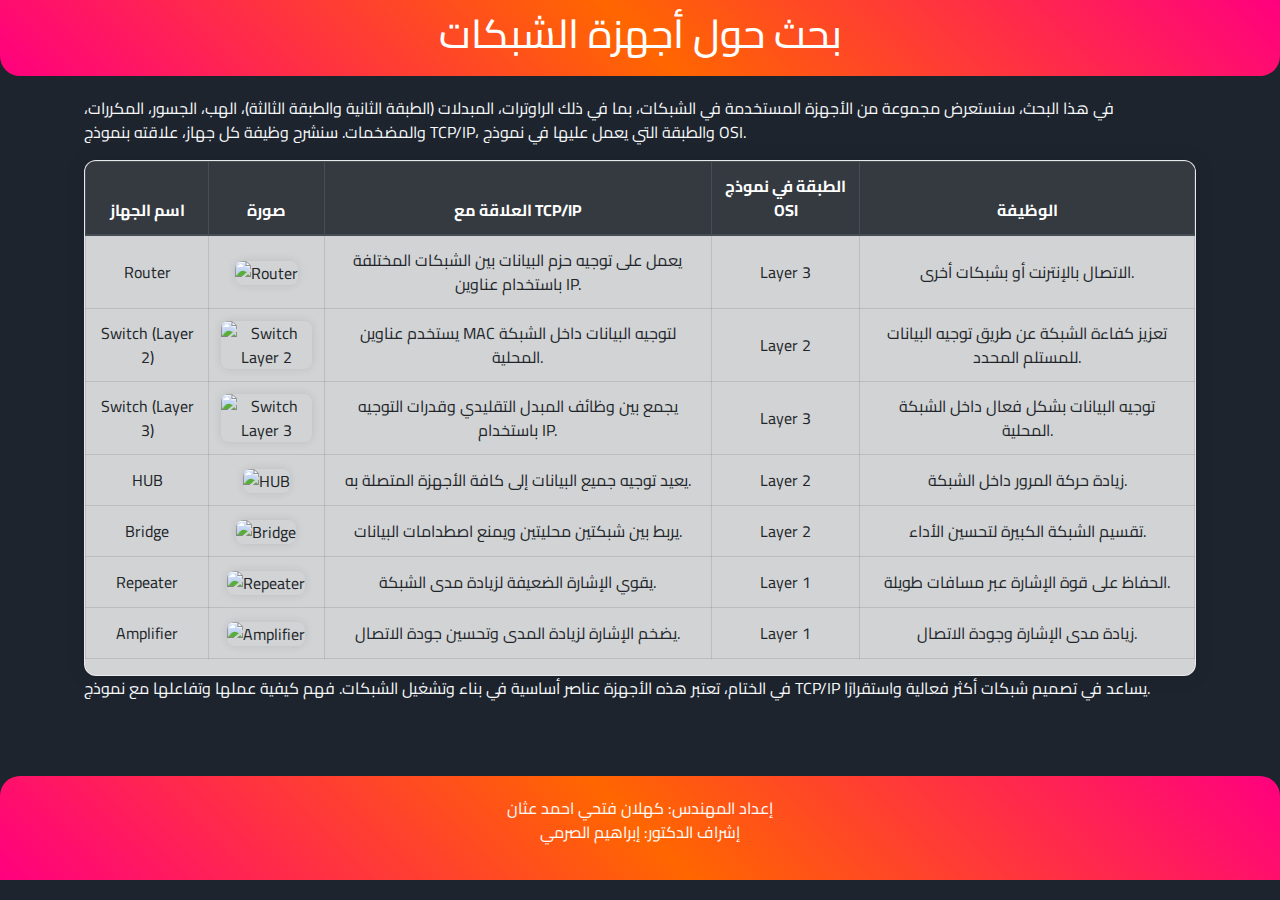
==== wifi.html @ c6b2622c "Create wifi.html" ====
<!DOCTYPE html>
<html lang="ar">
<head>
    <meta charset="UTF-8">
    <meta name="viewport" content="width=device-width, initial-scale=1.0">
    <title>بحث حول أجهزة الشبكات</title>
    <meta name="theme-color" content="#1d242e">
    <link rel="stylesheet" href="https://stackpath.bootstrapcdn.com/bootstrap/4.5.2/css/bootstrap.min.css">
    <link rel="stylesheet" href="https://cdnjs.cloudflare.com/ajax/libs/font-awesome/5.15.4/css/all.min.css">
    <link rel="stylesheet" href="https://cdnjs.cloudflare.com/ajax/libs/font-awesome/6.0.0-beta3/css/all.min.css">
    <link rel="preconnect" href="https://fonts.googleapis.com">
<link rel="preconnect" href="https://fonts.gstatic.com" crossorigin>
<link href="https://fonts.googleapis.com/css2?family=Cairo:wght@200..1000&display=swap" rel="stylesheet">
    <!-- تضمين أيقونات Font Awesome -->
<link href="https://cdnjs.cloudflare.com/ajax/libs/font-awesome/5.15.4/css/all.min.css" rel="stylesheet">
<link rel="stylesheet" href="https://cdnjs.cloudflare.com/ajax/libs/font-awesome/6.1.0/css/all.min.css">
    <style>
        body {
            font-family: "Cairo", sans-serif;
            background-color:#1d242e;
            color: #f8f9fa;
            margin: 0;
            padding: 0;
            overflow-x: hidden;
        }
        .main-title {
            font-family: 'Poppins', sans-serif;
            text-align: center;
            margin-top: 20px;
            margin-bottom: 20px;
            color: #007bff;
        }
        .container {
            max-width: 1200px;
            margin: 0 auto;
            padding: 20px;
        }
        .table-custom {
            background-color: rgba(255, 255, 255, 0.8);
            border-radius: 12px;
            box-shadow: 0px 0px 20px rgba(0, 0, 0, 0.1);
            overflow-x: auto;
            border: 1px solid rgba(255, 255, 255, 0.5);
        }
        .table th, .table td {
            text-align: center;
            vertical-align: middle;
            border: 1px solid rgba(0, 0, 0, 0.1);
        }
        .table img {
            max-width: 100px;
            height: auto;
            border-radius: 8px;
            box-shadow: 0px 0px 10px rgba(0, 0, 0, 0.1);
        }
        .footer {
            text-align: center;
            margin-top: 40px;
            padding: 20px;
            background: linear-gradient(45deg, #ff007f, #ff6600, #ff007f);
transition: all 0.3s ease;
animation: glowing 1.5s infinite;
            color: white;
            border-top-left-radius: 20px;
            border-top-right-radius: 20px;
        }
        .header {
            background: linear-gradient(45deg, #ff007f, #ff6600, #ff007f);
transition: all 0.3s ease;
animation: glowing 1.5s infinite;
            color: white;
            padding: 10px;
            text-align: center;
            border-bottom-left-radius: 20px;
            border-bottom-right-radius: 20px;
        }
        @keyframes glowing {
            0% { background-position: 0% 50%; }
            50% { background-position: 100% 50%; }
            100% { background-position: 0% 50%; }
        }
        @media (min-width: 768px) {
            body {
                overflow-x: hidden;
            }
            .container {
                max-width: 90%;
            }
        }
        @media (max-width: 767px) {
            .container {
                width: 100%;
                padding: 10px;
            }
            .table img {
                max-width: 70px;
            }
            .header {
                font-size: 1.5rem;
            }
            .footer {
                font-size: 0.9rem;
            }
        }
    </style>
</head>
<body>

    <div class="header">
        <h1>بحث حول أجهزة الشبكات</h1>
    </div>

    <div class="container">
        <p>في هذا البحث، سنستعرض مجموعة من الأجهزة المستخدمة في الشبكات، بما في ذلك الراوترات، المبدلات (الطبقة الثانية والطبقة الثالثة)، الهب، الجسور، المكررات، والمضخمات. سنشرح وظيفة كل جهاز، علاقته بنموذج TCP/IP، والطبقة التي يعمل عليها في نموذج OSI.</p>

        <div class="table-responsive table-custom">
            <table class="table table-bordered">
                <thead class="thead-dark">
                    <tr>
                        <th>اسم الجهاز</th>
                        <th>صورة</th>
                        <th>العلاقة مع TCP/IP</th>
                        <th>الطبقة في نموذج OSI</th>
                        <th>الوظيفة</th>
                    </tr>
                </thead>
                <tbody>
                    <tr>
                        <td>Router</td>
                        <td><img src="https://images-na.ssl-images-amazon.com/images/I/71xs2SshYML.jpg" alt="Router"></td>
                        <td>يعمل على توجيه حزم البيانات بين الشبكات المختلفة باستخدام عناوين IP.</td>
                        <td>Layer 3</td>
                        <td>الاتصال بالإنترنت أو بشبكات أخرى.</td>
                    </tr>
                    <tr>
                        <td>Switch (Layer 2)</td>
                        <td><img src="https://i5.walmartimages.com/asr/e85c8d49-dcf9-4c58-8b2c-004527918c23.1b91c75638748e39ee0d3b5f5afa22b5.png" alt="Switch Layer 2"></td>
                        <td>يستخدم عناوين MAC لتوجيه البيانات داخل الشبكة المحلية.</td>
                        <td>Layer 2</td>
                        <td>تعزيز كفاءة الشبكة عن طريق توجيه البيانات للمستلم المحدد.</td>
                    </tr>
                    <tr>
                        <td>Switch (Layer 3)</td>
                        <td><img src="https://thumbs.dreamstime.com/z/layer-network-switches-173070384.jpg" alt="Switch Layer 3"></td>
                        <td>يجمع بين وظائف المبدل التقليدي وقدرات التوجيه باستخدام IP.</td>
                        <td>Layer 3</td>
                        <td>توجيه البيانات بشكل فعال داخل الشبكة المحلية.</td>
                    </tr>
                    <tr>
                        <td>HUB</td>
                        <td><img src="https://1.bp.blogspot.com/-SB5xrM897jQ/V6qOYydo52I/AAAAAAAAAeo/2xTJT7pIT54H_41h147rvh7MCiof40woQCLcB/s1600/4%2BPorts%2BHub.png" alt="HUB"></td>
                        <td>يعيد توجيه جميع البيانات إلى كافة الأجهزة المتصلة به.</td>
                        <td>Layer 2</td>
                        <td>زيادة حركة المرور داخل الشبكة.</td>
                    </tr>
                    <tr>
                        <td>Bridge</td>
                        <td><img src="https://c1.neweggimages.com/ProductImageCompressAll1280/33-281-005-05.jpg" alt="Bridge"></td>
                        <td>يربط بين شبكتين محليتين ويمنع اصطدامات البيانات.</td>
                        <td>Layer 2</td>
                        <td>تقسيم الشبكة الكبيرة لتحسين الأداء.</td>
                    </tr>
                    <tr>
                        <td>Repeater</td>
                        <td><img src="https://i5.walmartimages.com/asr/00d9874d-1e65-4f57-9ce6-15a9c77798e3.cd26caed83ee36fd83a23bcf81d09dc7.jpeg" alt="Repeater"></td>
                        <td>يقوي الإشارة الضعيفة لزيادة مدى الشبكة.</td>
                        <td>Layer 1</td>
                        <td>الحفاظ على قوة الإشارة عبر مسافات طويلة.</td>
                    </tr>
                    <tr>
                        <td>Amplifier</td>
                        <td><img src="https://i.postimg.cc/BQdZ6xnN/images.jpg" alt="Amplifier"></td>
                        <td>يضخم الإشارة لزيادة المدى وتحسين جودة الاتصال.</td>
                        <td>Layer 1</td>
                        <td>زيادة مدى الإشارة وجودة الاتصال.</td>
                    </tr>
                </tbody>
            </table>
        </div>

        <p>في الختام، تعتبر هذه الأجهزة عناصر أساسية في بناء وتشغيل الشبكات. فهم كيفية عملها وتفاعلها مع نموذج TCP/IP يساعد في تصميم شبكات أكثر فعالية واستقرارًا.</p>
    </div>

    <div class="footer">
        <p>إعداد المهندس: كهلان فتحي احمد عثان<br>إشراف الدكتور: إبراهيم الصرمي</p>
    </div>

</body>
</html>
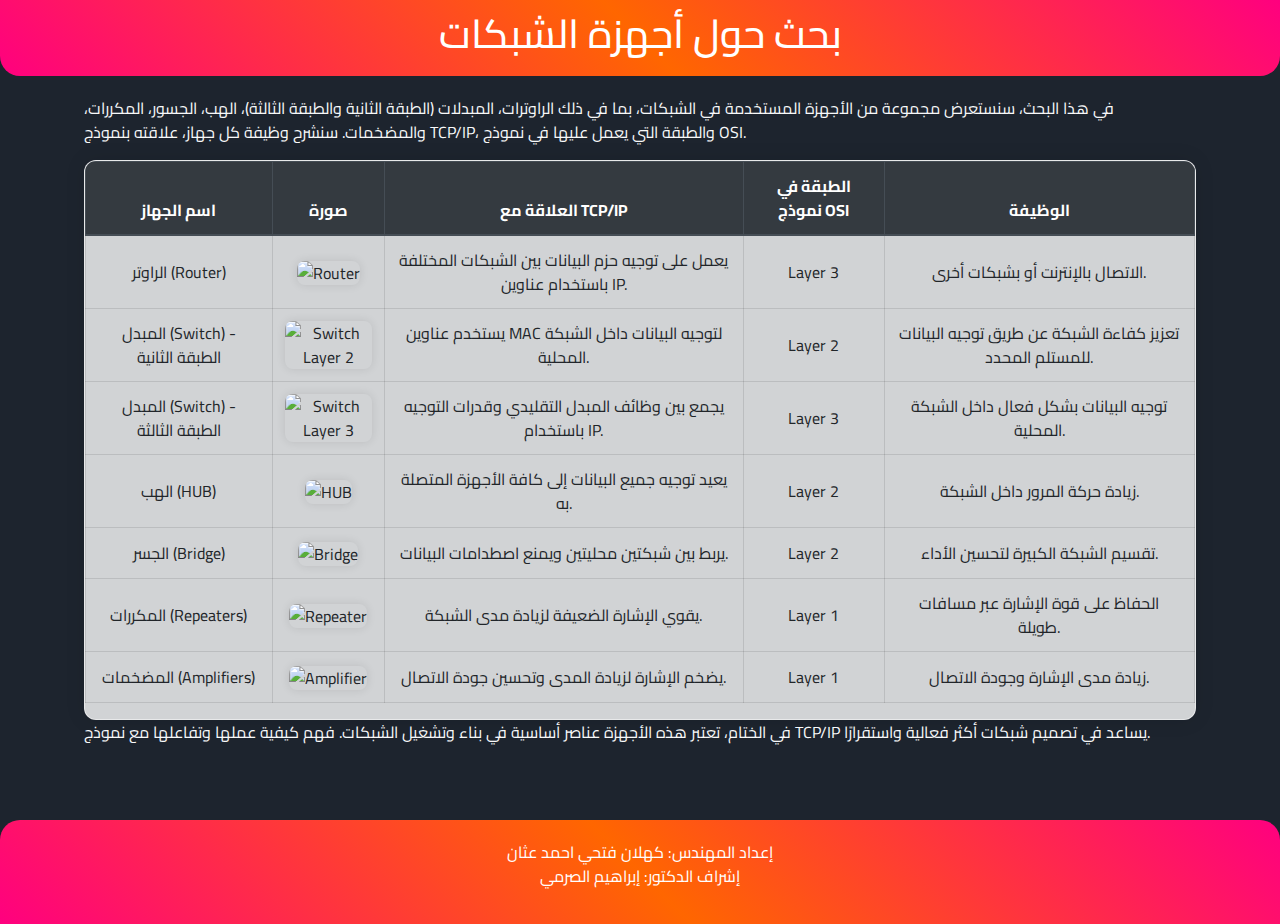
==== commit e2105b85: "Update wifi.html" ====
--- a/wifi.html
+++ b/wifi.html
@@ -126,49 +126,50 @@
                 </thead>
                 <tbody>
                     <tr>
-                        <td>Router</td>
+                        <td>الراوتر (Router)</td>
                         <td><img src="https://images-na.ssl-images-amazon.com/images/I/71xs2SshYML.jpg" alt="Router"></td>
                         <td>يعمل على توجيه حزم البيانات بين الشبكات المختلفة باستخدام عناوين IP.</td>
                         <td>Layer 3</td>
                         <td>الاتصال بالإنترنت أو بشبكات أخرى.</td>
                     </tr>
                     <tr>
-                        <td>Switch (Layer 2)</td>
+                        <td>المبدل (Switch) - الطبقة الثانية</td>
                         <td><img src="https://i5.walmartimages.com/asr/e85c8d49-dcf9-4c58-8b2c-004527918c23.1b91c75638748e39ee0d3b5f5afa22b5.png" alt="Switch Layer 2"></td>
                         <td>يستخدم عناوين MAC لتوجيه البيانات داخل الشبكة المحلية.</td>
                         <td>Layer 2</td>
                         <td>تعزيز كفاءة الشبكة عن طريق توجيه البيانات للمستلم المحدد.</td>
                     </tr>
                     <tr>
-                        <td>Switch (Layer 3)</td>
+                        <td>المبدل (Switch) - الطبقة الثالثة</td>
                         <td><img src="https://thumbs.dreamstime.com/z/layer-network-switches-173070384.jpg" alt="Switch Layer 3"></td>
                         <td>يجمع بين وظائف المبدل التقليدي وقدرات التوجيه باستخدام IP.</td>
                         <td>Layer 3</td>
                         <td>توجيه البيانات بشكل فعال داخل الشبكة المحلية.</td>
                     </tr>
                     <tr>
-                        <td>HUB</td>
+                        <td>
+الهب (HUB)</td>
                         <td><img src="https://1.bp.blogspot.com/-SB5xrM897jQ/V6qOYydo52I/AAAAAAAAAeo/2xTJT7pIT54H_41h147rvh7MCiof40woQCLcB/s1600/4%2BPorts%2BHub.png" alt="HUB"></td>
                         <td>يعيد توجيه جميع البيانات إلى كافة الأجهزة المتصلة به.</td>
                         <td>Layer 2</td>
                         <td>زيادة حركة المرور داخل الشبكة.</td>
                     </tr>
                     <tr>
-                        <td>Bridge</td>
+                        <td>الجسر (Bridge)</td>
                         <td><img src="https://c1.neweggimages.com/ProductImageCompressAll1280/33-281-005-05.jpg" alt="Bridge"></td>
                         <td>يربط بين شبكتين محليتين ويمنع اصطدامات البيانات.</td>
                         <td>Layer 2</td>
                         <td>تقسيم الشبكة الكبيرة لتحسين الأداء.</td>
                     </tr>
                     <tr>
-                        <td>Repeater</td>
+                        <td>المكررات (Repeaters)</td>
                         <td><img src="https://i5.walmartimages.com/asr/00d9874d-1e65-4f57-9ce6-15a9c77798e3.cd26caed83ee36fd83a23bcf81d09dc7.jpeg" alt="Repeater"></td>
                         <td>يقوي الإشارة الضعيفة لزيادة مدى الشبكة.</td>
                         <td>Layer 1</td>
                         <td>الحفاظ على قوة الإشارة عبر مسافات طويلة.</td>
                     </tr>
                     <tr>
-                        <td>Amplifier</td>
+                        <td>المضخمات (Amplifiers)</td>
                         <td><img src="https://i.postimg.cc/BQdZ6xnN/images.jpg" alt="Amplifier"></td>
                         <td>يضخم الإشارة لزيادة المدى وتحسين جودة الاتصال.</td>
                         <td>Layer 1</td>
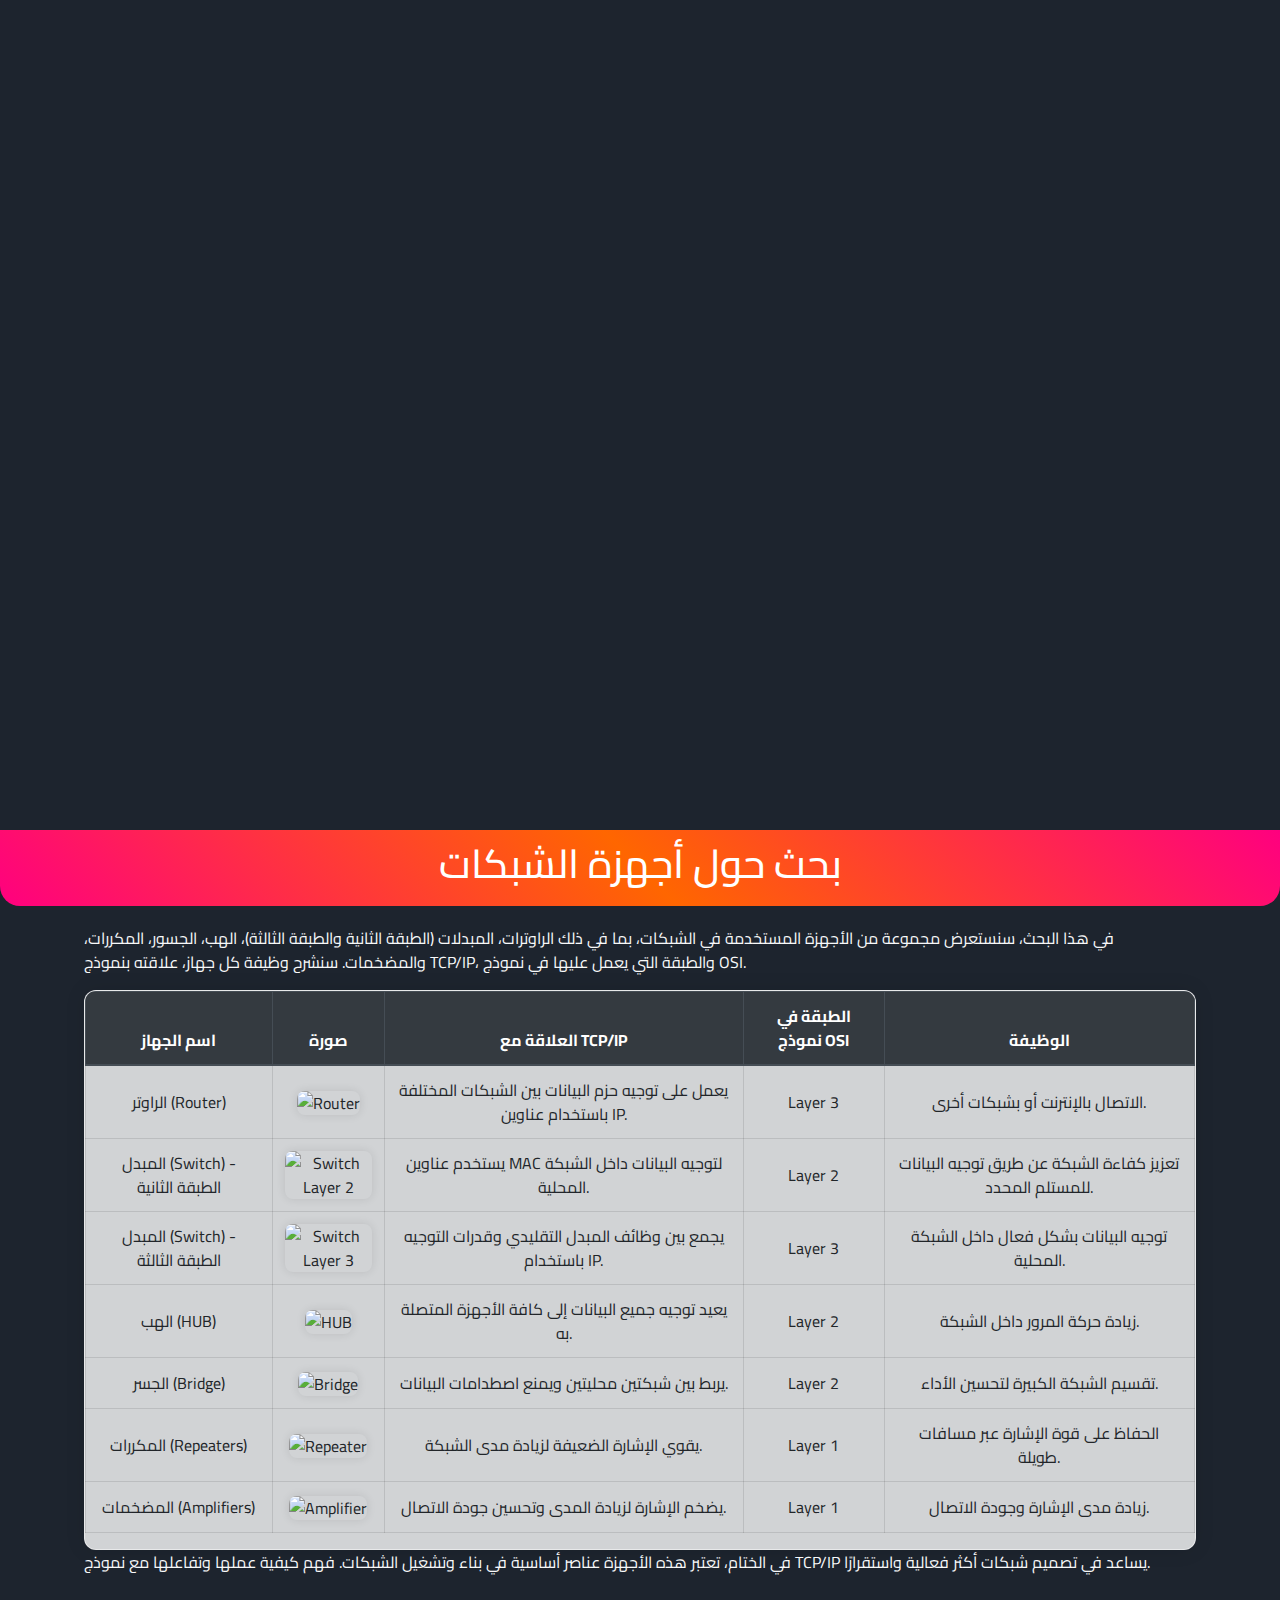
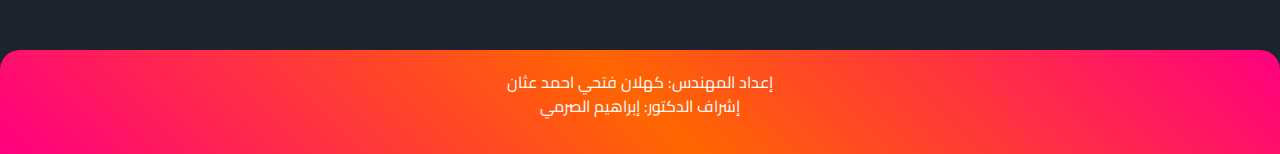
==== commit ba1627d5: "Update wifi.html" ====
--- a/wifi.html
+++ b/wifi.html
@@ -105,7 +105,7 @@
     </style>
 </head>
 <body>
-
+     <div style="align=center; padding-top: 830px;">
     <div class="header">
         <h1>بحث حول أجهزة الشبكات</h1>
     </div>
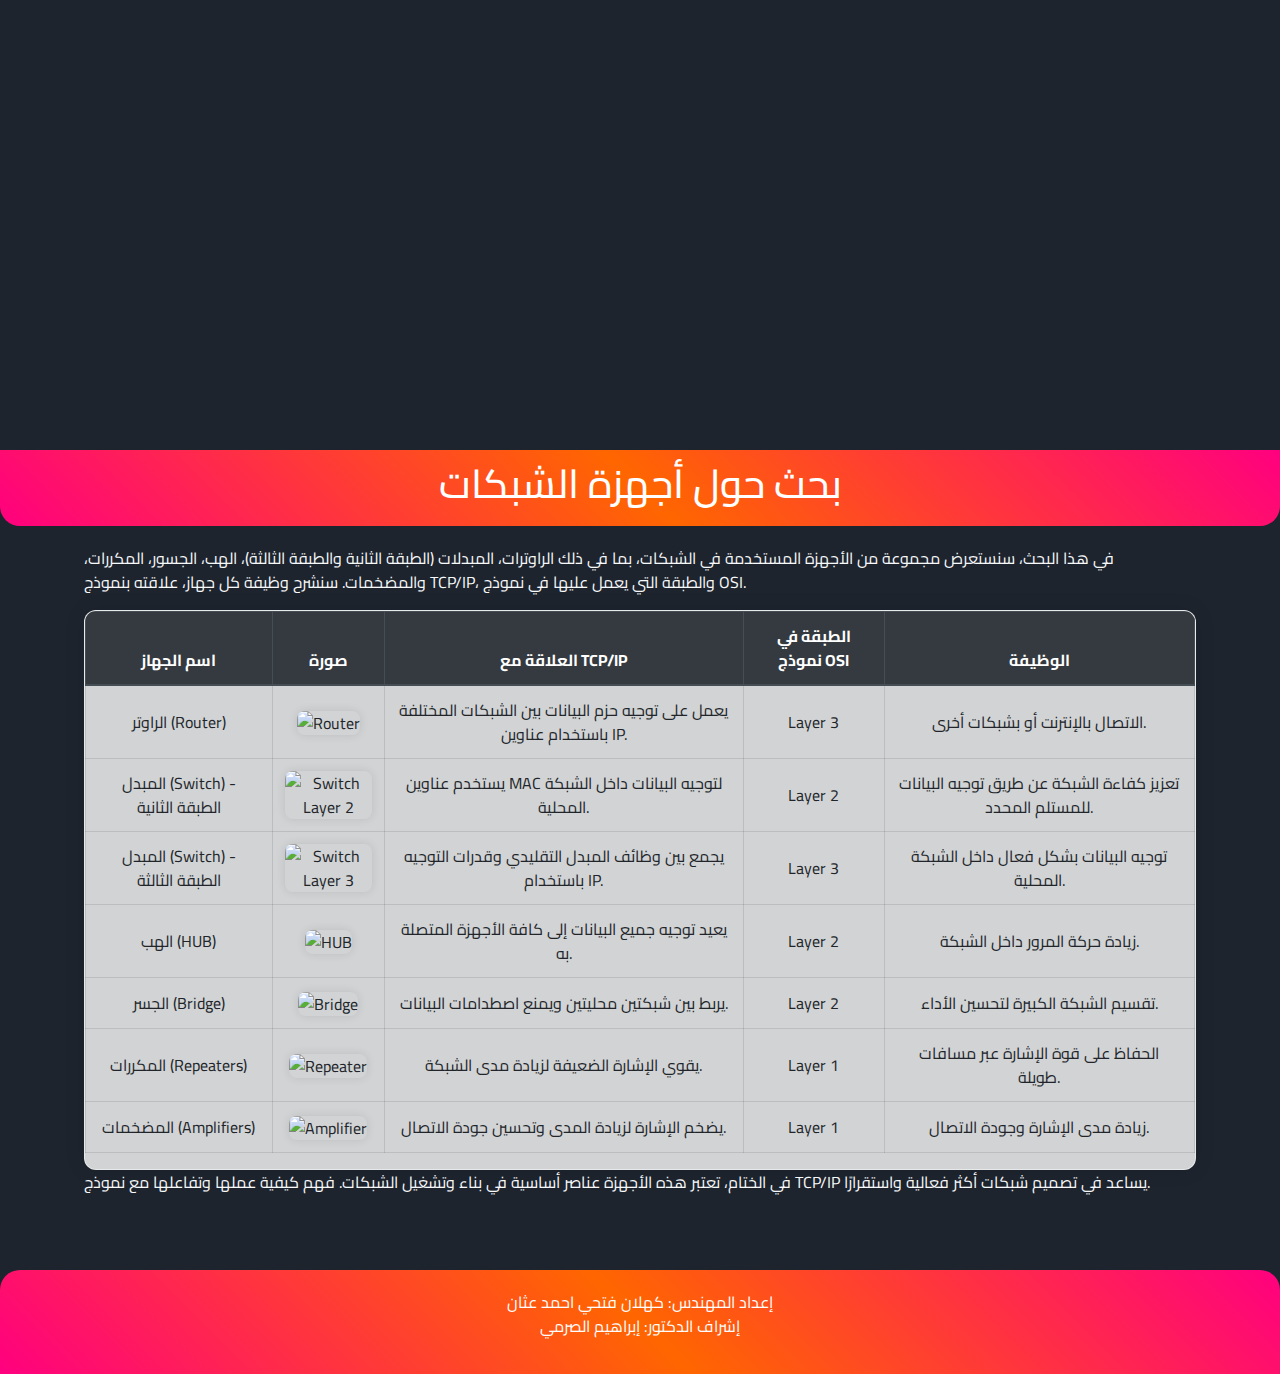
==== commit 8efd8f91: "Update wifi.html" ====
--- a/wifi.html
+++ b/wifi.html
@@ -105,7 +105,7 @@
     </style>
 </head>
 <body>
-     <div style="align=center; padding-top: 830px;">
+     <div style="align=center; padding-top: 450px;">
     <div class="header">
         <h1>بحث حول أجهزة الشبكات</h1>
     </div>
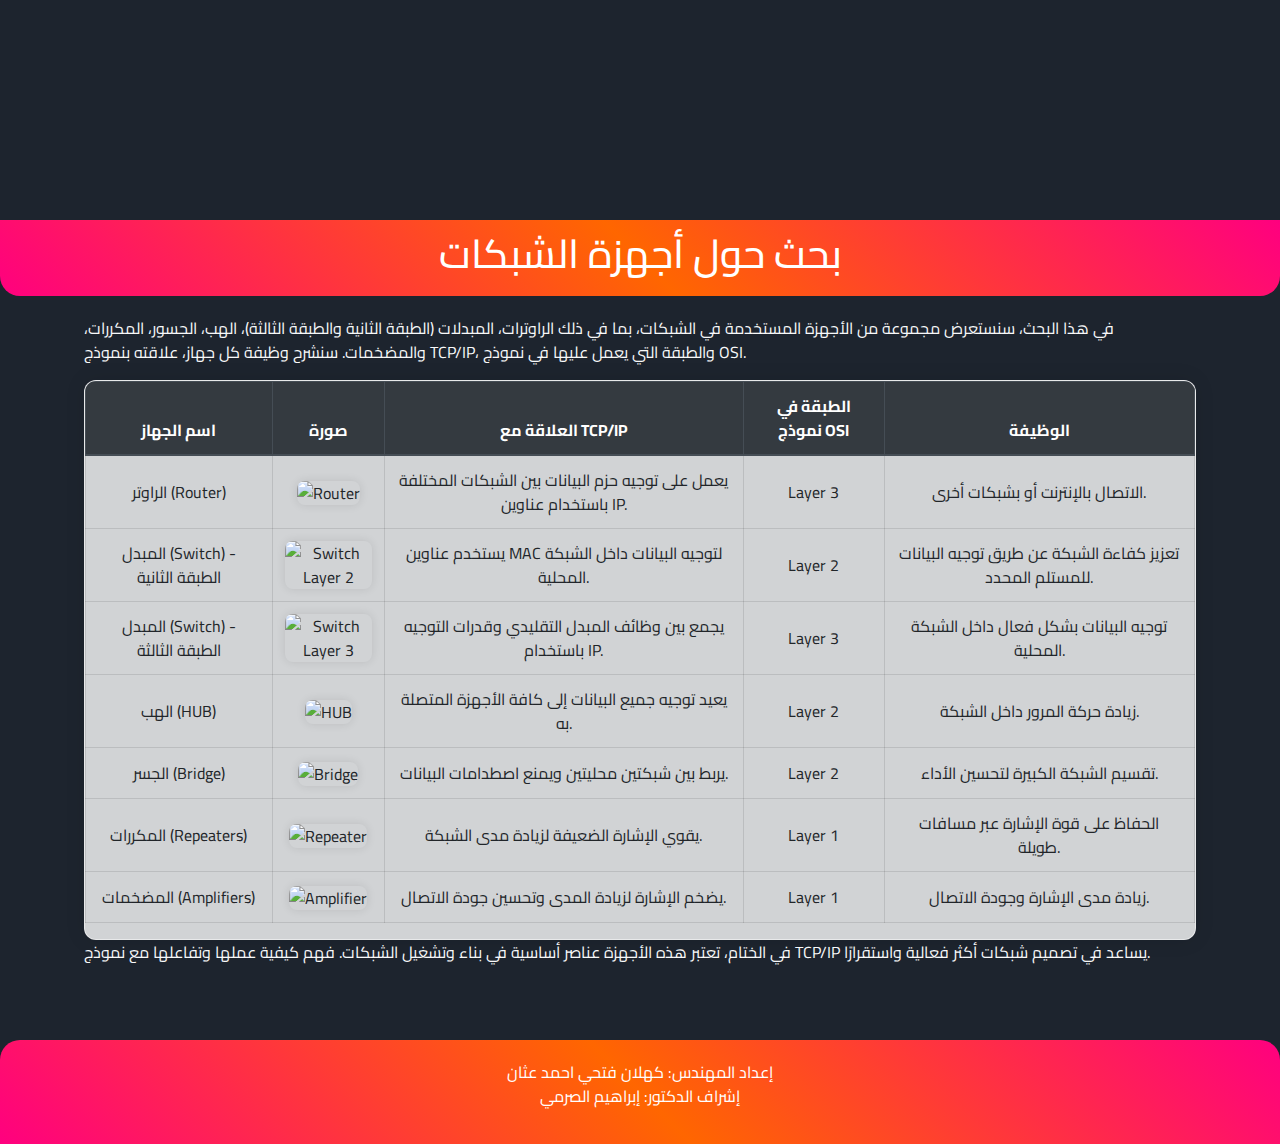
==== commit c2a5c733: "Update wifi.html" ====
--- a/wifi.html
+++ b/wifi.html
@@ -105,7 +105,7 @@
     </style>
 </head>
 <body>
-     <div style="align=center; padding-top: 450px;">
+     <div style="align=center; padding-top: 220px;">
     <div class="header">
         <h1>بحث حول أجهزة الشبكات</h1>
     </div>
